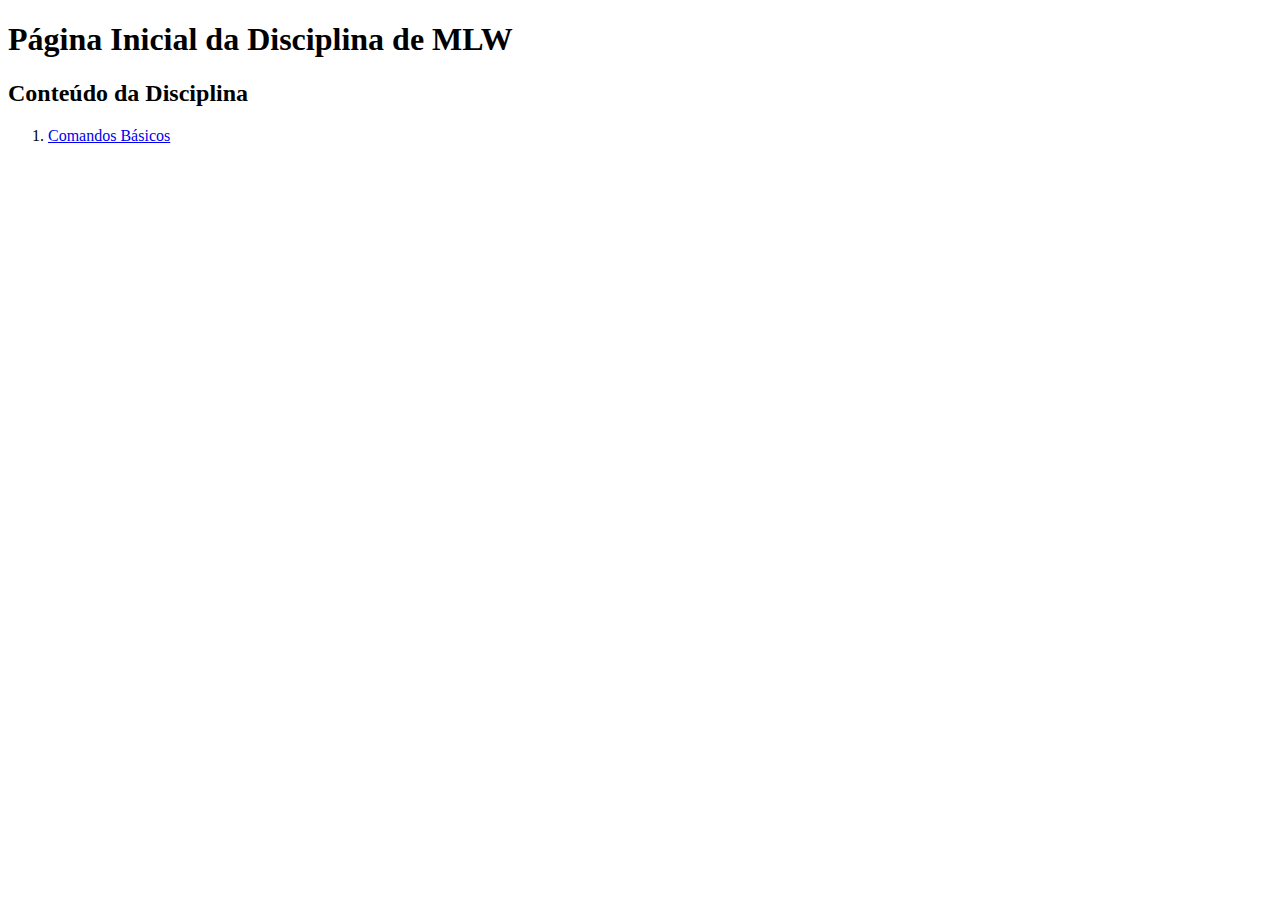
==== index.html @ 3be6c8c3 "criei pag comandos basicos" ====
<!DOCTYPE html>
<html lang="pt-BR">
<head>
    <meta charset="UTF-8">
    <meta http-equiv="X-UA-Compatible" content="IE=edge">
    <meta name="viewport" content="width=device-width, initial-scale=1.0">
    <title>Pagina Inicial</title>
</head>
<body>
    <h1>Página Inicial da Disciplina de MLW</h1>
    <h2>Conteúdo da Disciplina</h2>
    <ol>
        <li><a href="paginas/comandobasicos.html">Comandos Básicos</a></li>
    </ol>
    
</body>
</html>
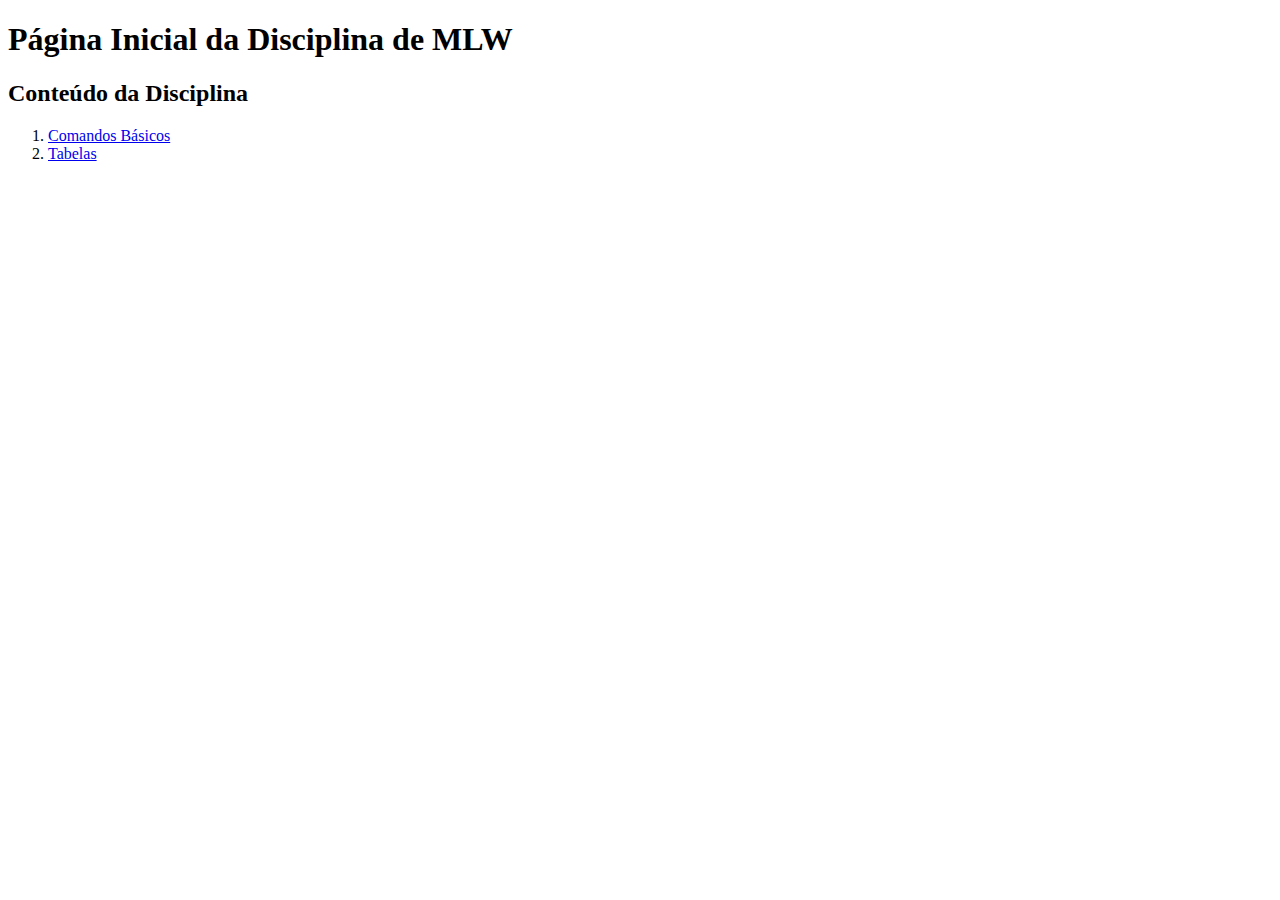
==== commit 5c9f3bc6: "acrescentei as tabelas" ====
--- a/index.html
+++ b/index.html
@@ -11,6 +11,7 @@
     <h2>Conteúdo da Disciplina</h2>
     <ol>
         <li><a href="paginas/comandobasicos.html">Comandos Básicos</a></li>
+        <li><a href="paginas/tabelas.html">Tabelas</a></li>
     </ol>
     
 </body>
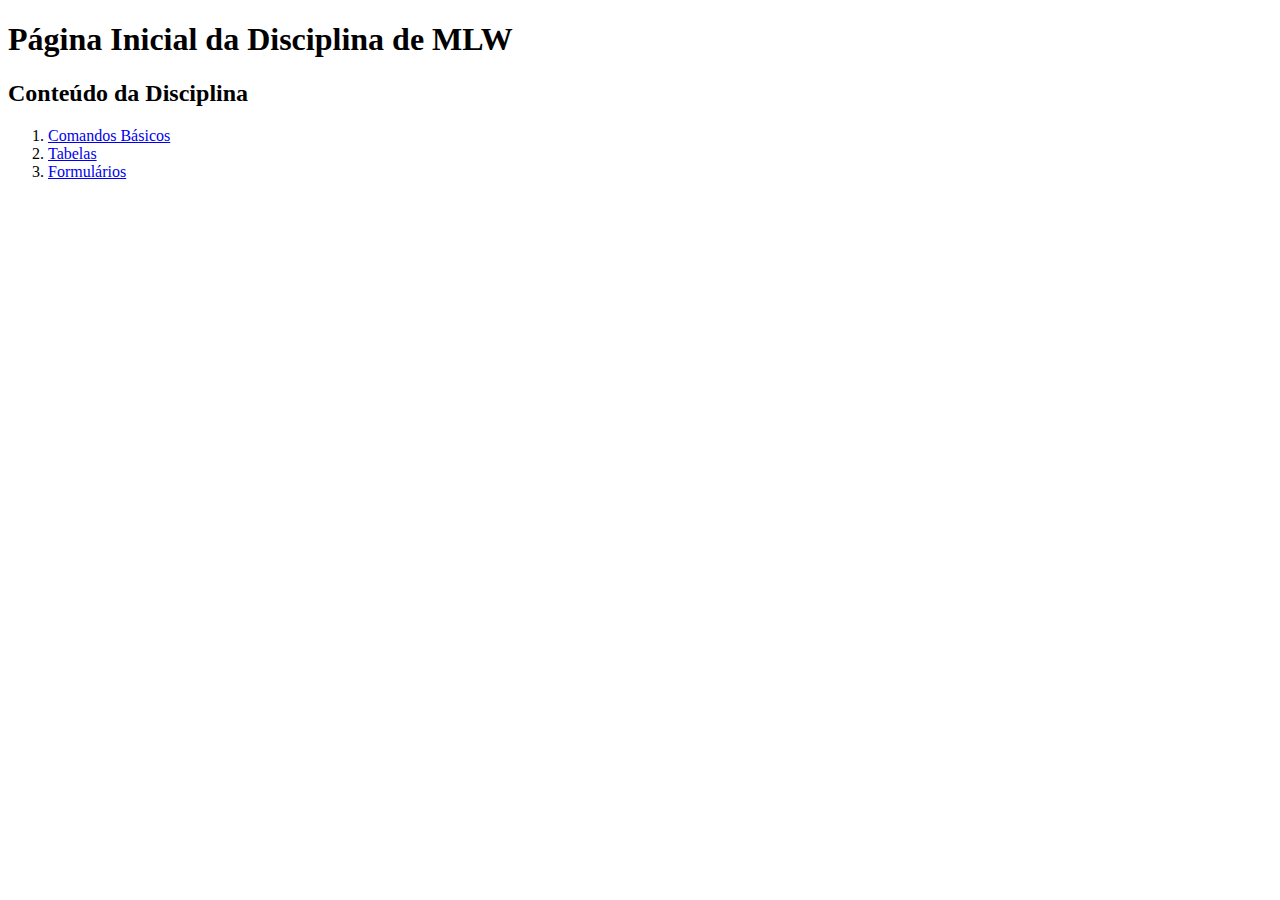
==== commit b92157ec: "formularios" ====
--- a/index.html
+++ b/index.html
@@ -12,6 +12,7 @@
     <ol>
         <li><a href="paginas/comandobasicos.html">Comandos Básicos</a></li>
         <li><a href="paginas/tabelas.html">Tabelas</a></li>
+        <li><a href="paginas/formulario.html">Formulários</a></li>
     </ol>
     
 </body>
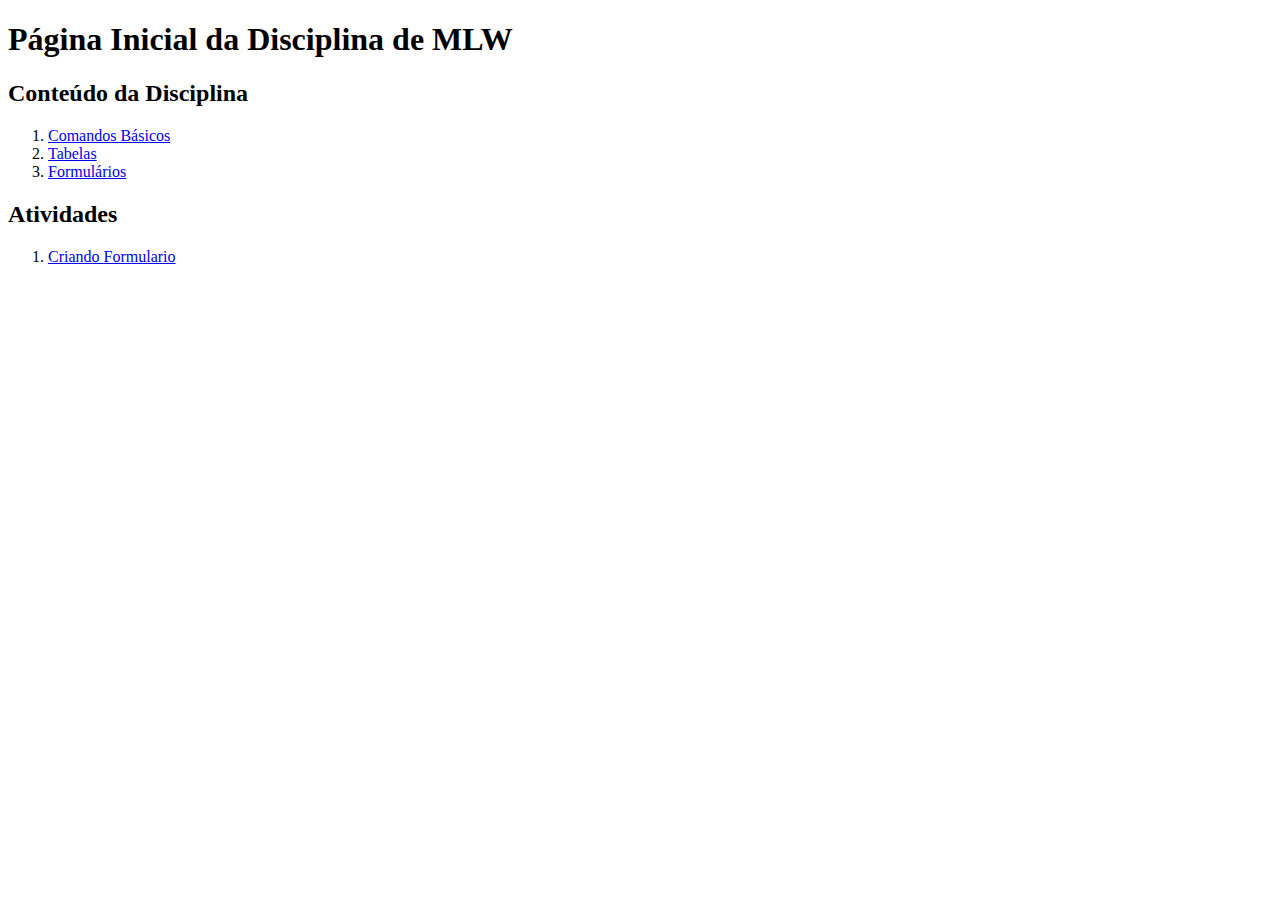
==== commit 51e0dc95: "atividade formulario" ====
--- a/index.html
+++ b/index.html
@@ -14,6 +14,10 @@
         <li><a href="paginas/tabelas.html">Tabelas</a></li>
         <li><a href="paginas/formulario.html">Formulários</a></li>
     </ol>
+    <h2>Atividades</h2>
+    <ol>
+        <li><a href="atividades/atividadeformulario.html">Criando Formulario</a></li>
+    </ol>
     
 </body>
 </html>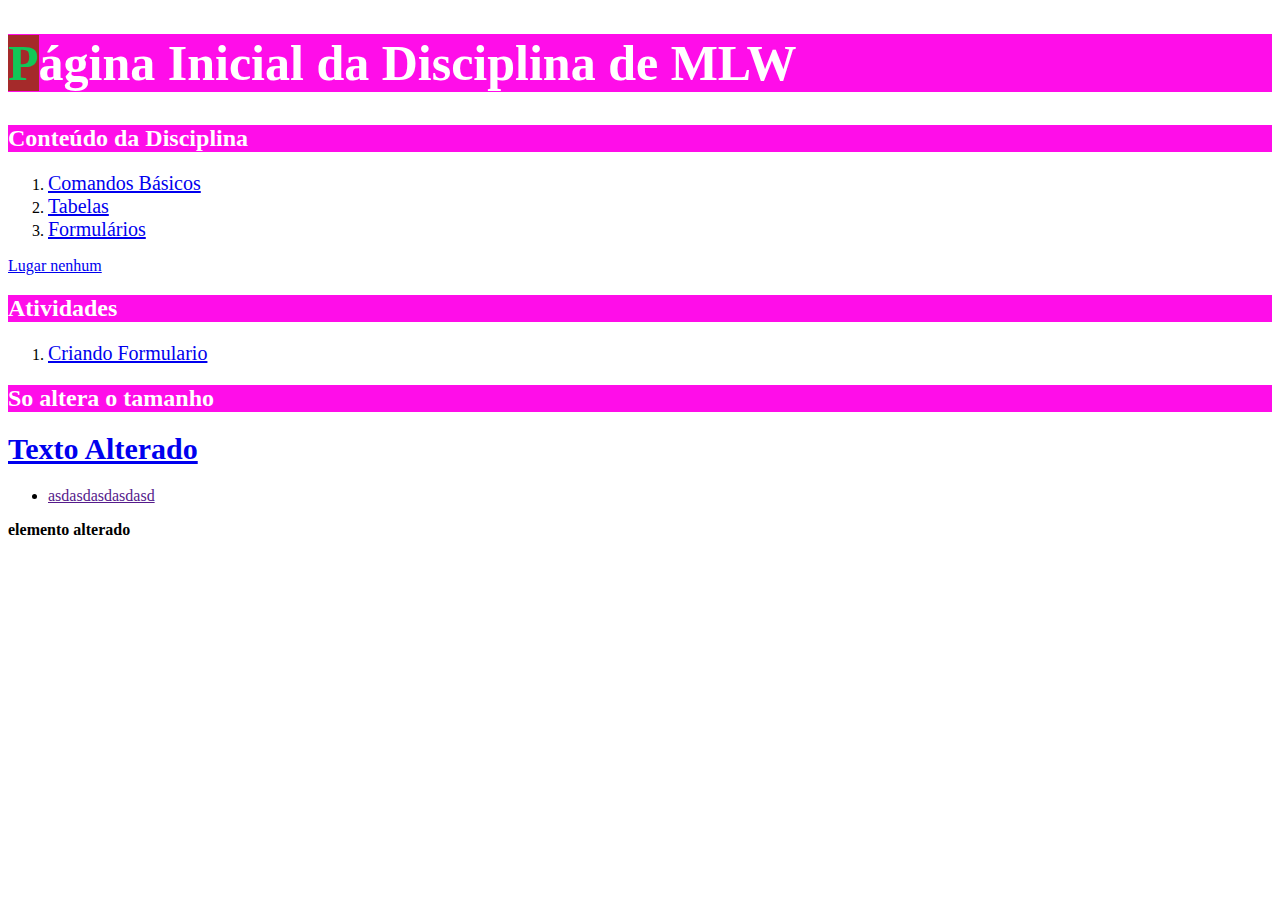
==== commit f3632450: "CSS" ====
--- a/index.html
+++ b/index.html
@@ -5,19 +5,47 @@
     <meta http-equiv="X-UA-Compatible" content="IE=edge">
     <meta name="viewport" content="width=device-width, initial-scale=1.0">
     <title>Pagina Inicial</title>
+    <link rel="stylesheet" href="css/estilo.css">
 </head>
 <body>
-    <h1>Página Inicial da Disciplina de MLW</h1>
-    <h2>Conteúdo da Disciplina</h2>
+    <h1 class="corvermelha tamanho">Página Inicial da Disciplina de MLW</h1>
+    <h2 class="corvermelha">Conteúdo da Disciplina</h2>
     <ol>
         <li><a href="paginas/comandobasicos.html">Comandos Básicos</a></li>
         <li><a href="paginas/tabelas.html">Tabelas</a></li>
         <li><a href="paginas/formulario.html">Formulários</a></li>
     </ol>
-    <h2>Atividades</h2>
+    <a href="#">Lugar nenhum</a>
+    <h2 class="corvermelha">Atividades</h2>
     <ol>
         <li><a href="atividades/atividadeformulario.html">Criando Formulario</a></li>
     </ol>
-    
+    <h2>So altera o tamanho</h2>
+
+    <div>
+        <p>
+            <strong>
+                <a href="#">Texto Alterado</a>
+            </strong>
+        </p>
+    </div>
+
+    <p class="destaque"></p>
+
+    <div id="cabecalho">
+        <h1></h1>
+    </div>
+
+    <div id="conteudo">
+        <ul>
+            <li>
+                <a href="">asdasdasdasdasd</a>
+            </li>
+        </ul>
+        <p class="destaque">
+            <strong>elemento alterado</strong>
+        </p>
+    </div>
+
 </body>
-</html>+</html> --- a/css/estilo.css
+++ b/css/estilo.css
@@ -0,0 +1,30 @@
+.tamanho {
+    font-size: 50px;
+    }
+
+#coramarela {
+    background-color: yellow;
+    }
+
+.corvermelha, h2 {
+    background-color: rgb(255, 13, 233);
+    color: white;
+    }
+
+    ol li a {
+        font-size: 20px;
+    }
+
+    div p strong a {font-size: 30px;}
+
+    a:hover {
+        background-color: black;
+        color: yellow;
+        font-size: 50px;
+    }
+
+    h1::first-letter {
+        font-size: 50px;
+        color: rgb(17, 199, 87);
+        background-color: brown;
+    }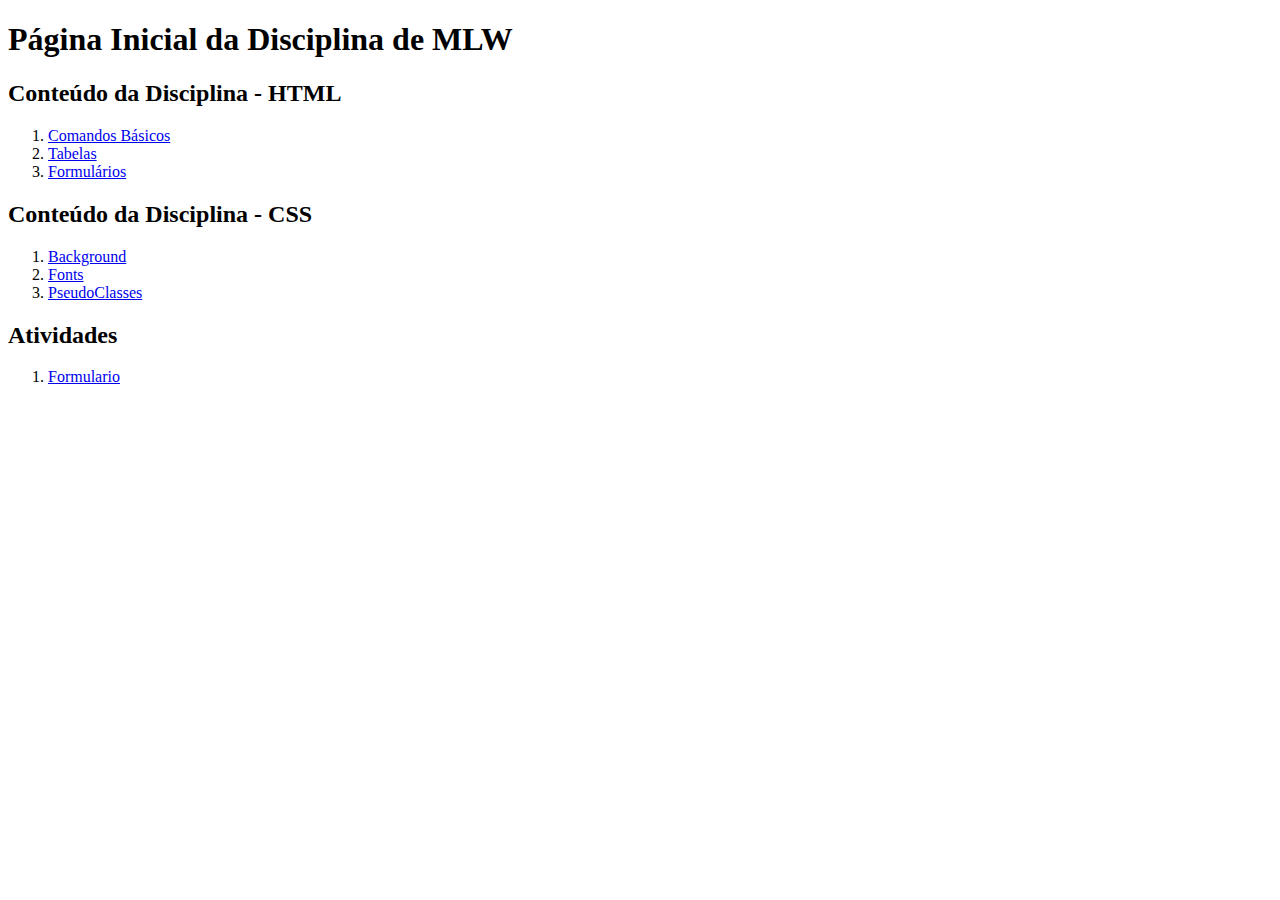
==== commit 7a41ef39: "css pseudo" ====
--- a/index.html
+++ b/index.html
@@ -5,47 +5,26 @@
     <meta http-equiv="X-UA-Compatible" content="IE=edge">
     <meta name="viewport" content="width=device-width, initial-scale=1.0">
     <title>Pagina Inicial</title>
-    <link rel="stylesheet" href="css/estilo.css">
 </head>
 <body>
-    <h1 class="corvermelha tamanho">Página Inicial da Disciplina de MLW</h1>
-    <h2 class="corvermelha">Conteúdo da Disciplina</h2>
+    <h1>Página Inicial da Disciplina de MLW</h1>
+    <h2>Conteúdo da Disciplina - HTML</h2>
     <ol>
         <li><a href="paginas/comandobasicos.html">Comandos Básicos</a></li>
         <li><a href="paginas/tabelas.html">Tabelas</a></li>
         <li><a href="paginas/formulario.html">Formulários</a></li>
     </ol>
-    <a href="#">Lugar nenhum</a>
-    <h2 class="corvermelha">Atividades</h2>
+    <h2>Conteúdo da Disciplina - CSS</h2>
     <ol>
-        <li><a href="atividades/atividadeformulario.html">Criando Formulario</a></li>
+        <li><a href="paginas/background.html">Background</a></li>
+        <li><a href="paginas/cssfonts.html">Fonts</a></li>
+        <li><a href="paginas/pseudo.html">PseudoClasses</a></li>
     </ol>
-    <h2>So altera o tamanho</h2>
 
-    <div>
-        <p>
-            <strong>
-                <a href="#">Texto Alterado</a>
-            </strong>
-        </p>
-    </div>
-
-    <p class="destaque"></p>
-
-    <div id="cabecalho">
-        <h1></h1>
-    </div>
-
-    <div id="conteudo">
-        <ul>
-            <li>
-                <a href="">asdasdasdasdasd</a>
-            </li>
-        </ul>
-        <p class="destaque">
-            <strong>elemento alterado</strong>
-        </p>
-    </div>
+    <h2>Atividades</h2>
+    <ol>
+        <li><a href="atividades/atividadeformulario.html">Formulario</a></li>
+    </ol>
 
 </body>
 </html> 